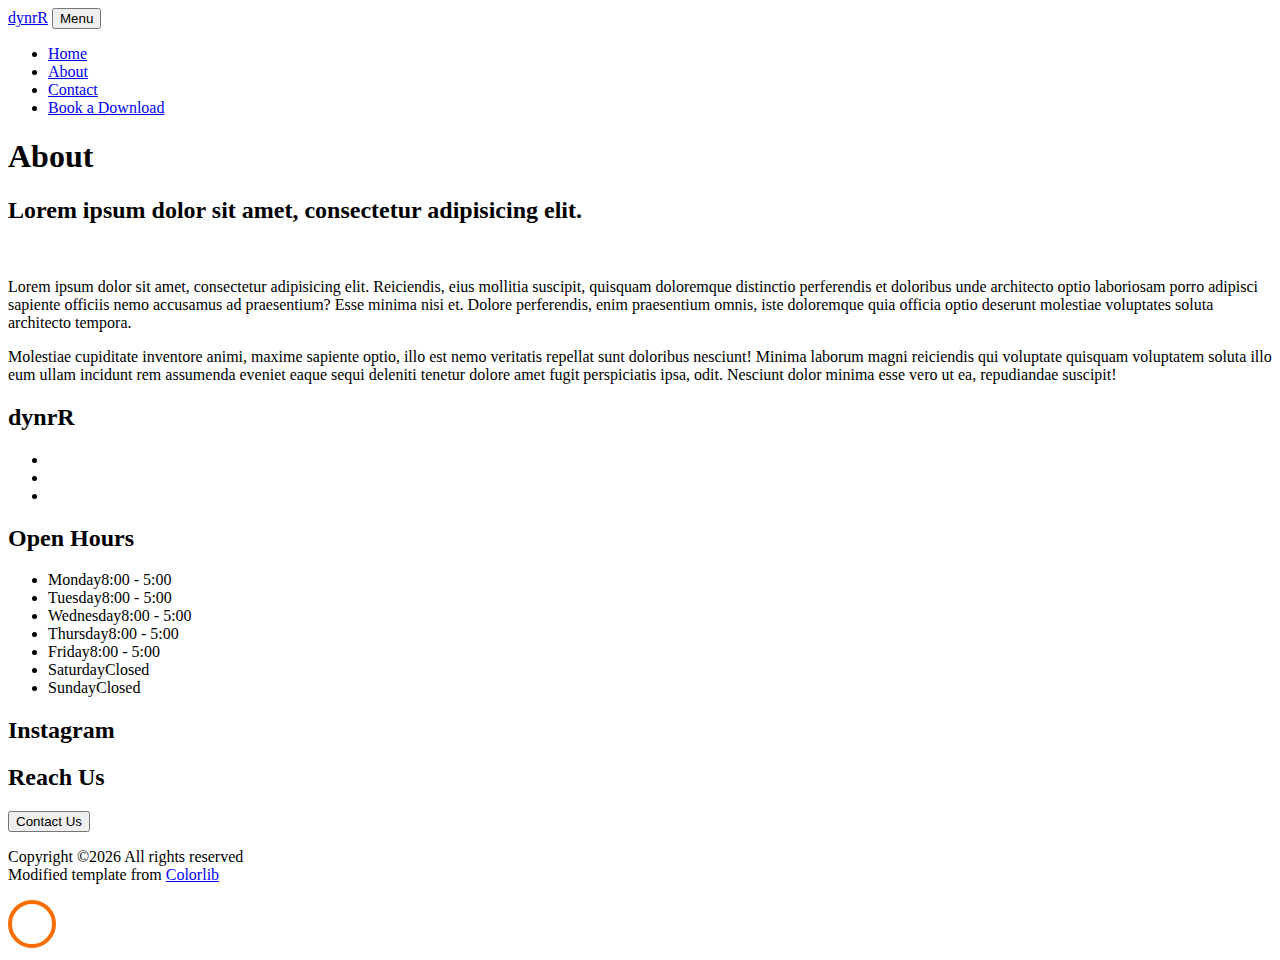
==== blog.html @ 616339c4 "Renamed to dynrR as it seems like that is what is being used" ====
<!DOCTYPE html>
<html lang="en">
  <head>
    <title>dynrR</title>
    <meta charset="utf-8">
    <meta name="viewport" content="width=device-width, initial-scale=1, shrink-to-fit=no">
    
    <link href="https://fonts.googleapis.com/css?family=Poppins:100,200,300,400,500,600,700,800,900" rel="stylesheet">
    <link href="https://fonts.googleapis.com/css?family=Great+Vibes&display=swap" rel="stylesheet">

    <link rel="stylesheet" href="css/open-iconic-bootstrap.min.css">
    <link rel="stylesheet" href="css/animate.css">
    
    <link rel="stylesheet" href="css/owl.carousel.min.css">
    <link rel="stylesheet" href="css/owl.theme.default.min.css">
    <link rel="stylesheet" href="css/magnific-popup.css">

    <link rel="stylesheet" href="css/aos.css">

    <link rel="stylesheet" href="css/ionicons.min.css">

    <link rel="stylesheet" href="css/bootstrap-datepicker.css">
    <link rel="stylesheet" href="css/jquery.timepicker.css">

    
    <link rel="stylesheet" href="css/flaticon.css">
    <link rel="stylesheet" href="css/icomoon.css">
    <link rel="stylesheet" href="css/style.css">
  </head>
  <body>
    
	  <nav class="navbar navbar-expand-lg navbar-dark ftco_navbar bg-dark ftco-navbar-light" id="ftco-navbar">
	    <div class="container">
	      <a class="navbar-brand" href="index.html">dynrR</a>
	      <button class="navbar-toggler" type="button" data-toggle="collapse" data-target="#ftco-nav" aria-controls="ftco-nav" aria-expanded="false" aria-label="Toggle navigation">
	        <span class="oi oi-menu"></span> Menu
	      </button>

	      <div class="collapse navbar-collapse" id="ftco-nav">
	        <ul class="navbar-nav ml-auto">
	        	<li class="nav-item"><a href="index.html" class="nav-link">Home</a></li>
	        	<li class="nav-item"><a href="about.html" class="nav-link">About</a></li>
	          <li class="nav-item"><a href="index.html#contact" class="nav-link">Contact</a></li>
	          <li class="nav-item cta"><a href="https://github.com/mhunter1/dynr" class="nav-link">Book a Download</a></li>
	        </ul>
	      </div>
	    </div>
	  </nav>
    <!-- END nav -->
    
    <section class="hero-wrap hero-wrap-2" style="background-image: url('images/about-2.jpg');" data-stellar-background-ratio="0.5">
      <div class="overlay"></div>
      <div class="container">
        <div class="row no-gutters slider-text align-items-end justify-content-center">
          <div class="col-md-9 ftco-animate text-center mb-4">
            <h1 class="mb-2 bread">About</h1>
          </div>
        </div>
      </div>
    </section>
		
		<section class="ftco-section">
			<div class="container">
				<div class="row">
          <div class="col-lg-12 ftco-animate">

            <h2 class="mb-3">Lorem ipsum dolor sit amet, consectetur adipisicing elit.</h2>
            <p>
              <img src="images/image_2.jpg" alt="" class="img-fluid">
            </p>
            <p>Lorem ipsum dolor sit amet, consectetur adipisicing elit. Reiciendis, eius mollitia suscipit, quisquam doloremque distinctio perferendis et doloribus unde architecto optio laboriosam porro adipisci sapiente officiis nemo accusamus ad praesentium? Esse minima nisi et. Dolore perferendis, enim praesentium omnis, iste doloremque quia officia optio deserunt molestiae voluptates soluta architecto tempora.</p>
            <p>Molestiae cupiditate inventore animi, maxime sapiente optio, illo est nemo veritatis repellat sunt doloribus nesciunt! Minima laborum magni reiciendis qui voluptate quisquam voluptatem soluta illo eum ullam incidunt rem assumenda eveniet eaque sequi deleniti tenetur dolore amet fugit perspiciatis ipsa, odit. Nesciunt dolor minima esse vero ut ea, repudiandae suscipit!</p>
            

          </div> <!-- .col-md-8 -->
        </div><!-- END COL -->
      </div>
		</section>
		
    <footer class="ftco-footer ftco-bg-dark ftco-section">
      <div class="container">
        <div class="row mb-5">
          <div class="col-md-6 col-lg-3">
            <div class="ftco-footer-widget mb-4">
              <h2 class="ftco-heading-2">dynrR</h2>
              <ul class="ftco-footer-social list-unstyled float-md-left float-lft mt-3">
                <li class="ftco-animate"><a href="#"><span class="icon-twitter"></span></a></li>
                <li class="ftco-animate"><a href="#"><span class="icon-facebook"></span></a></li>
                <li class="ftco-animate"><a href="#"><span class="icon-instagram"></span></a></li>
              </ul>
            </div>
          </div>
          <div class="col-md-6 col-lg-3">
            <div class="ftco-footer-widget mb-4">
              <h2 class="ftco-heading-2">Open Hours</h2>
              <ul class="list-unstyled open-hours">
                <li class="d-flex"><span>Monday</span><span>8:00 - 5:00</span></li>
                <li class="d-flex"><span>Tuesday</span><span>8:00 - 5:00</span></li>
                <li class="d-flex"><span>Wednesday</span><span>8:00 - 5:00</span></li>
                <li class="d-flex"><span>Thursday</span><span>8:00 - 5:00</span></li>
                <li class="d-flex"><span>Friday</span><span>8:00 - 5:00</span></li>
                <li class="d-flex"><span>Saturday</span><span>Closed</span></li>
                <li class="d-flex"><span>Sunday</span><span>Closed</span></li>
              </ul>
            </div>
          </div>
          <div class="col-md-6 col-lg-3">
             <div class="ftco-footer-widget mb-4">
              <h2 class="ftco-heading-2">Instagram</h2>
              <div class="thumb d-sm-flex">
	            	<a href="#" class="thumb-menu img" style="background-image: url(images/insta-1.jpg);">
	            	</a>
	            	<a href="#" class="thumb-menu img" style="background-image: url(images/insta-2.jpg);">
	            	</a>
	            	<a href="#" class="thumb-menu img" style="background-image: url(images/insta-3.jpg);">
	            	</a>
	            </div>
	            <div class="thumb d-flex">
	            	<a href="#" class="thumb-menu img" style="background-image: url(images/insta-4.jpg);">
	            	</a>
	            	<a href="#" class="thumb-menu img" style="background-image: url(images/insta-5.jpg);">
	            	</a>
	            	<a href="#" class="thumb-menu img" style="background-image: url(images/insta-1.jpg);">
	            	</a>
	            </div>
            </div>
          </div>
          <div class="col-md-6 col-lg-3">
            <div class="ftco-footer-widget mb-4">
            	<h2 class="ftco-heading-2">Reach Us</h2>
              <form action="index.html#contact" method="GET" class="subscribe-form">
                <div class="form-group">
                  <input type="submit" value="Contact Us" class="form-control submit px-3">
                </div>
              </form>
            </div>
          </div>
        </div>
        <div class="row">
          <div class="col-md-12 text-center">

            <p><!-- Link back to Colorlib can't be removed. Template is licensed under CC BY 3.0. -->
              Copyright &copy;<script>document.write(new Date().getFullYear());</script> All rights reserved 
              <br />
              Modified template from <a href="https://colorlib.com" target="_blank">Colorlib</a>
            </p><!-- Link back to Colorlib can't be removed. Template is licensed under CC BY 3.0. -->
          </div>
        </div>
      </div>
    </footer>
  

  <!-- loader -->
  <div id="ftco-loader" class="show fullscreen"><svg class="circular" width="48px" height="48px"><circle class="path-bg" cx="24" cy="24" r="22" fill="none" stroke-width="4" stroke="#eeeeee"/><circle class="path" cx="24" cy="24" r="22" fill="none" stroke-width="4" stroke-miterlimit="10" stroke="#F96D00"/></svg></div>


  <script src="js/jquery.min.js"></script>
  <script src="js/jquery-migrate-3.0.1.min.js"></script>
  <script src="js/popper.min.js"></script>
  <script src="js/bootstrap.min.js"></script>
  <script src="js/jquery.easing.1.3.js"></script>
  <script src="js/jquery.waypoints.min.js"></script>
  <script src="js/jquery.stellar.min.js"></script>
  <script src="js/owl.carousel.min.js"></script>
  <script src="js/jquery.magnific-popup.min.js"></script>
  <script src="js/aos.js"></script>
  <script src="js/jquery.animateNumber.min.js"></script>
  <script src="js/bootstrap-datepicker.js"></script>
  <script src="js/jquery.timepicker.min.js"></script>
  <script src="js/scrollax.min.js"></script>
  <script src="https://maps.googleapis.com/maps/api/js?key=AIzaSyBVWaKrjvy3MaE7SQ74_uJiULgl1JY0H2s&sensor=false"></script>
  <script src="js/google-map.js"></script>
  <script src="js/main.js"></script>
    
  </body>
</html>
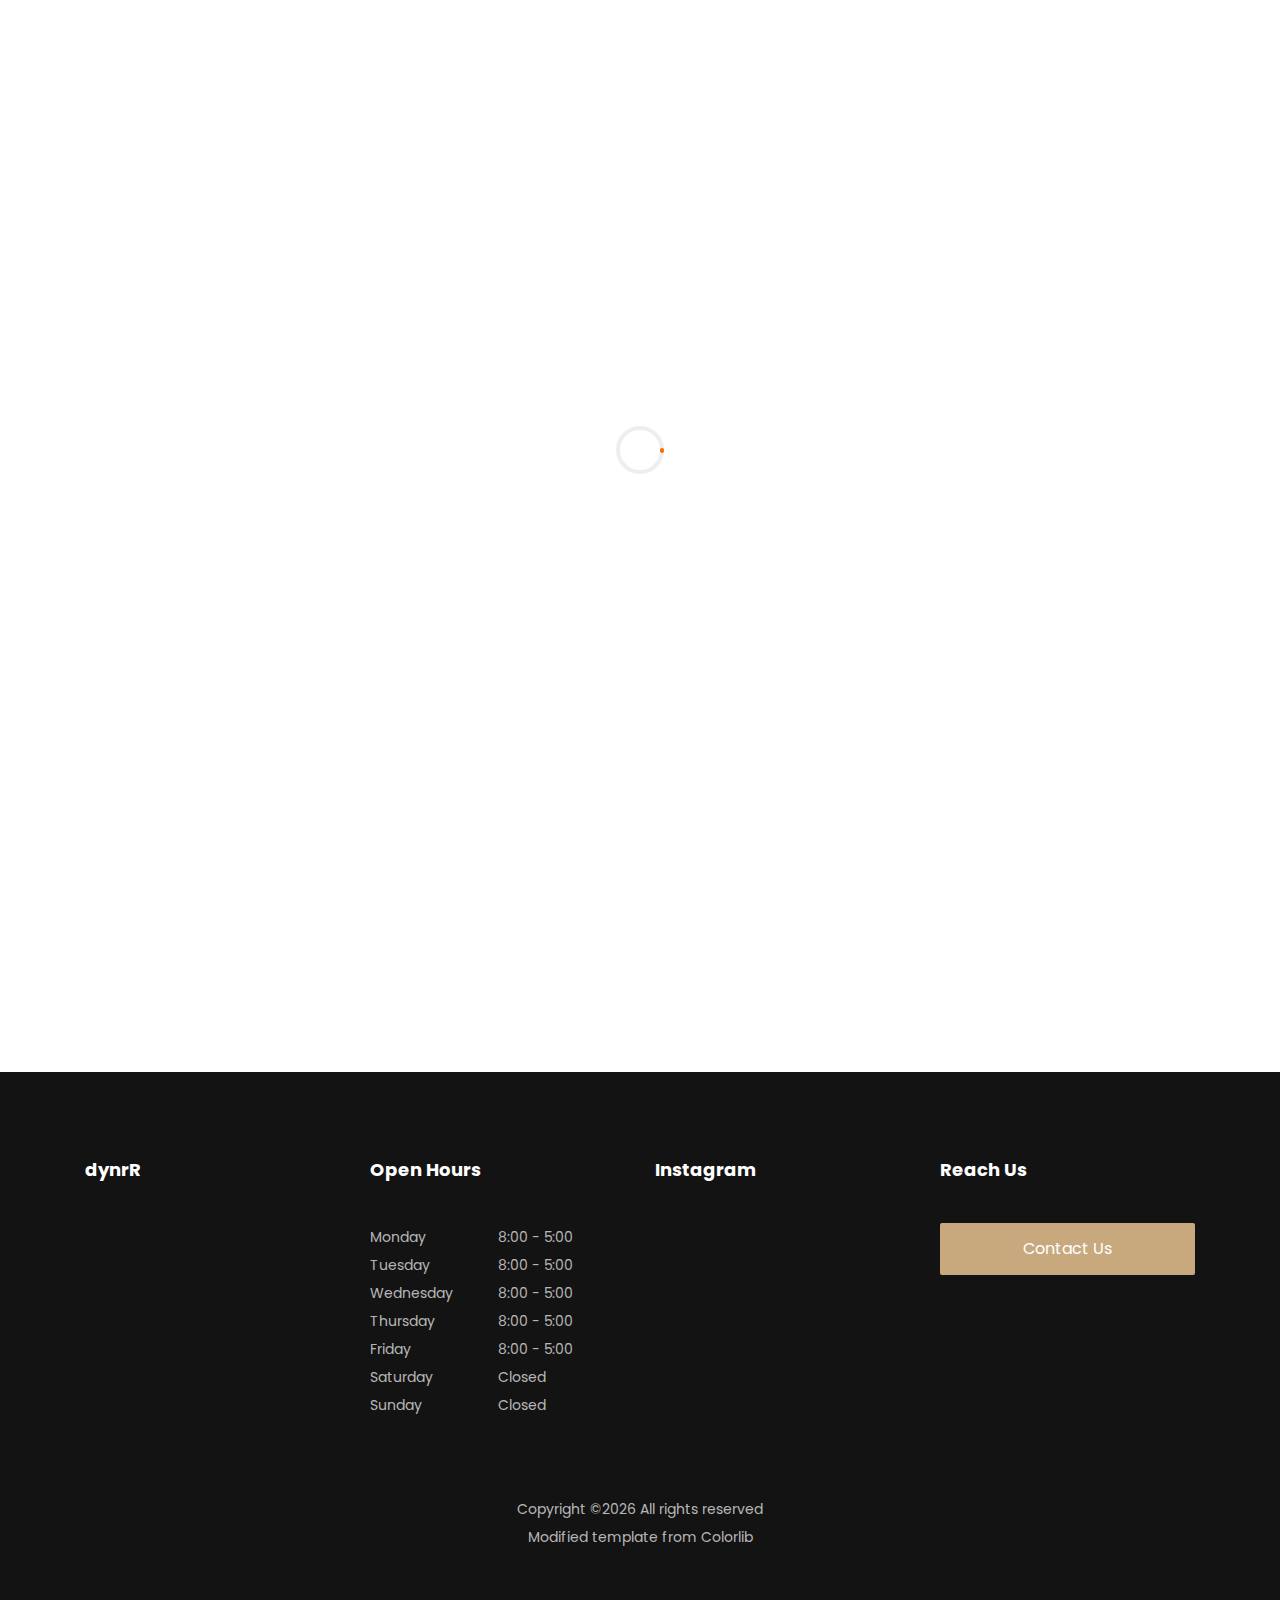
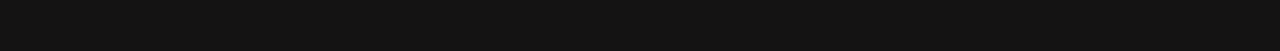
==== commit d0344e51: "downloading directions after clicking download" ====
--- a/blog.html
+++ b/blog.html
@@ -41,7 +41,7 @@
 	        	<li class="nav-item"><a href="index.html" class="nav-link">Home</a></li>
 	        	<li class="nav-item"><a href="about.html" class="nav-link">About</a></li>
 	          <li class="nav-item"><a href="index.html#contact" class="nav-link">Contact</a></li>
-	          <li class="nav-item cta"><a href="https://github.com/mhunter1/dynr" class="nav-link">Book a Download</a></li>
+	          <li class="nav-item cta"><a href="predownload.html" class="nav-link">Book a Download</a></li>
 	        </ul>
 	      </div>
 	    </div>
